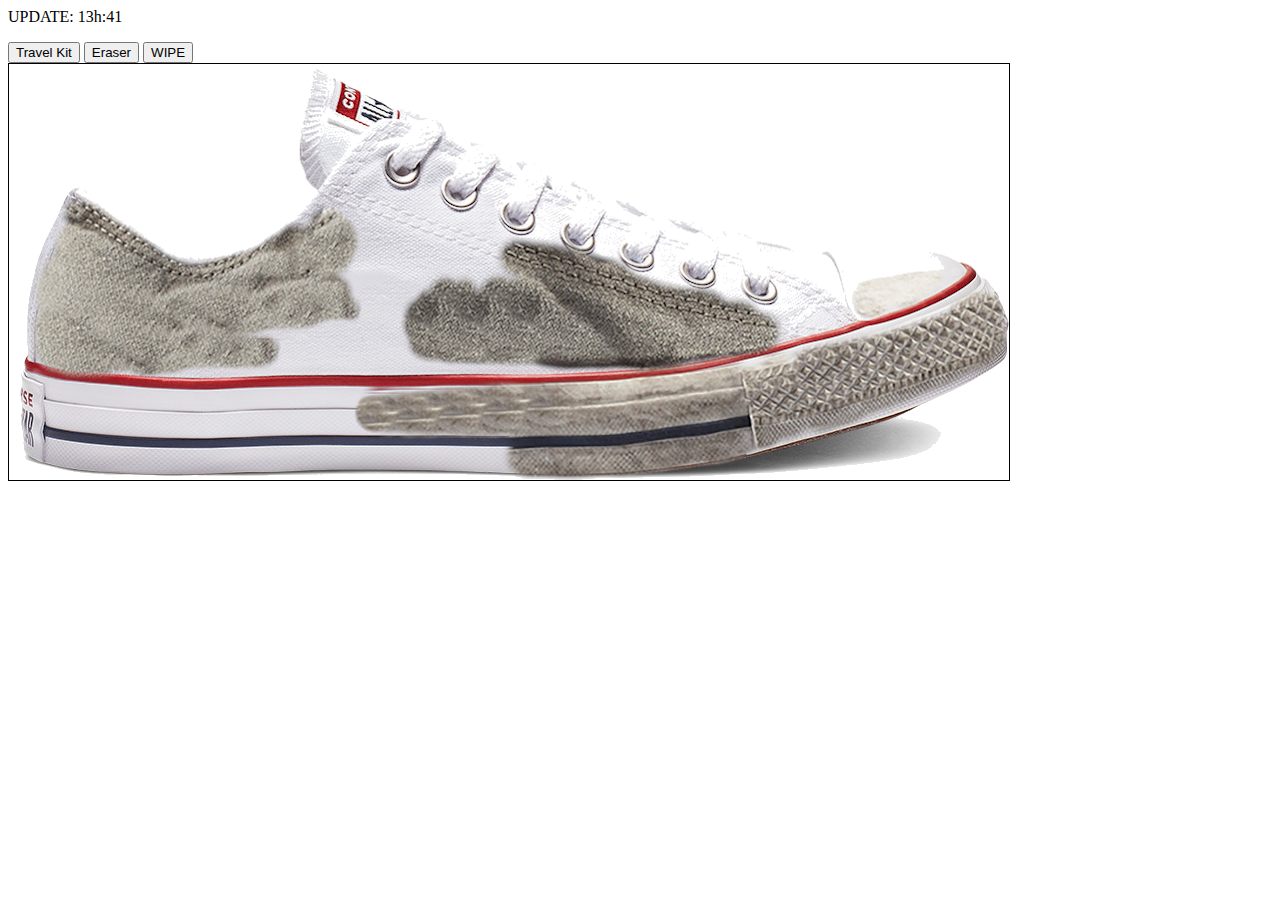
==== index.html @ 02a81529 "asd" ====
<html>
    <head>

            <!-- #region CSS-->
            <link rel="stylesheet" type="text/css" href="css/wipeit.css">
            <link rel="stylesheet" type="text/css" href="css/eraserit.css">
            <link rel="stylesheet" type="text/css" href="css/travelit.css">
            <!-- #endregion CSS-->

            <!-- #region JAVASCRIPT-->
            <script src="js/jquery.js"></script>
            <!-- #endregion JAVASCRIPT -->

            <!-- #region PLUGINS-->
            <script src="js/scratchit.js"></script>
            <!-- #endregion PLUGINS -->
    </head>
    <body>
        <p>UPDATE: 13h:41</p>
        <div class="chooseCleaning">
            <button onclick="changeTo('travel')">Travel Kit</button>
            <button onclick="changeTo('eraser')">Eraser</button>
            <button onclick="changeTo('wipe')">WIPE</button>
        </div>
        <div id="cleaningBoard">
            <img src="img/DirtySneaker.png" class="dirty" width="1000" height="416">
            <img src="img/Clean_sneaker.jpg" width="1000" height="416">
        </div>
        <script>
            var canvas = document.getElementById("wipeCanvas");
            $(document).ready(
            function() {

                changeTo("eraser");
                //Validate if cookie is set 
                // if(true) //!alreadyCleaning()
                // {
                //     var $wipeit = $('.wipeit').scratchIt();
                    
                //     //set cookie
                //     //setCookie();
                // }
                // else
                // {
                //     $("img.dirty").remove();
                // }
            });
            function setCookie()
            {
                var midnight = new Date();
                midnight.setHours(23,59,59,0);
                document.cookie = "cleaned=1;expires=" + midnight + ";path=/";
            }
            function alreadyCleaning()
            {
                var cleaned = getCookie("cleaned");
                if(cleaned != "")
                {
                    return true;
                }
                return false;
            }

            function getCookie(cname) {
                var name = cname + "=";
                var ca = document.cookie.split(';');
                for(var i = 0; i < ca.length; i++) {
                    var c = ca[i];
                    while (c.charAt(0) == ' ') {
                    c = c.substring(1);
                    }
                    if (c.indexOf(name) == 0) {
                    return c.substring(name.length, c.length);
                    }
                }
                return "";
            }

            function changeTo(name)
            {
                $("#cleaningBoard > canvas").remove();
                var $board;
                if(name === "travel")
                {
                    $("#cleaningBoard").removeAttr("class");
                    $("#cleaningBoard").addClass("travelit");
                    
                    var $newCanvas = $('<canvas/>',{'id':'travelCanvas', 'class' : 'scratchit'});
                    $newCanvas.attr("width", "1000");
                    $newCanvas.attr("height", "416");
                    $("#cleaningBoard").append($newCanvas);

                    $board = $('.travelit').scratchIt();
                }
                else if (name === "eraser")
                {
                    $("#cleaningBoard").removeAttr("class");
                    $("#cleaningBoard").addClass("eraserit");
                    
                    var $newCanvas = $('<canvas/>',{'id':'eraserCanvas' , 'class' : 'scratchit'});
                    $newCanvas.attr("width", "1000");
                    $newCanvas.attr("height", "416");
                    
                    $("#cleaningBoard").append($newCanvas);

                    $board = $('.eraserit').scratchIt();
                }
                else if ( name === "wipe" )
                {
                    $("#cleaningBoard").removeAttr("class");
                    $("#cleaningBoard").addClass("wipeit");

                    var $newCanvas = $('<canvas/>',{'id':'wipeCanvas' , 'class' : 'scratchit'});
                    $newCanvas.attr("width", "1000");
                    $newCanvas.attr("height", "416");
                    $("#cleaningBoard").append($newCanvas);
                    

                    $board = $('.wipeit').scratchIt();
                }

            }
           </script>
    </body>
</html>
---- css/wipeit.css ----
body{
	overflow-y: hidden !important;
    overflow-x: hidden !important;	
}
.wipeit {
	position:relative;
}
.wipeit > canvas {
	border: 1px solid black;
	cursor: url(wipe.png), pointer !important;
}

.wipeit > canvas,
.wipeit > img + img {
	position: absolute;
	top: 0;
	left: 0;
	cursor: url('wipe.png'), pointer !important;
}
.wipeit,
.wipeit * {
	-moz-user-select: -moz-none;
   -khtml-user-select: none;
   -webkit-user-select: none;
   -ms-user-select: none;
   user-select: none;
}
/* Smartphones (portrait and landscape) ----------- */
@media only screen and (min-device-width : 320px) and (max-device-width : 480px) {
	/* Styles */
	}
	
	/* Smartphones (landscape) ----------- */
	@media only screen and (min-width : 321px) {
	/* Styles */
	}
	
	/* Smartphones (portrait) ----------- */
	@media only screen and (max-width : 320px) {
	/* Styles */
	}
	
	/* iPads (portrait and landscape) ----------- */
	@media only screen and (min-device-width : 768px) and (max-device-width : 1024px) {
	/* Styles */
	}
	
	/* iPads (landscape) ----------- */
	@media only screen and (min-device-width : 768px) and (max-device-width : 1024px) and (orientation : landscape) {
	/* Styles */
	}
	
	/* iPads (portrait) ----------- */
	@media only screen and (min-device-width : 768px) and (max-device-width : 1024px) and (orientation : portrait) {
	/* Styles */
	}
	/**********
	iPad 3
	**********/
	@media only screen and (min-device-width : 768px) and (max-device-width : 1024px) and (orientation : landscape) and (-webkit-min-device-pixel-ratio : 2) {
	/* Styles */
	}
	
	@media only screen and (min-device-width : 768px) and (max-device-width : 1024px) and (orientation : portrait) and (-webkit-min-device-pixel-ratio : 2) {
	/* Styles */
	}
	/* Desktops and laptops ----------- */
	@media only screen  and (min-width : 1224px) {
	/* Styles */
	}
	
	/* Large screens ----------- */
	@media only screen  and (min-width : 1824px) {
	/* Styles */
	}
	
	/* iPhone 4 ----------- */
	@media only screen and (min-device-width : 320px) and (max-device-width : 480px) and (orientation : landscape) and (-webkit-min-device-pixel-ratio : 2) {
	/* Styles */
	}
	
	@media only screen and (min-device-width : 320px) and (max-device-width : 480px) and (orientation : portrait) and (-webkit-min-device-pixel-ratio : 2) {
	/* Styles */
	}
	
	/* iPhone 5 ----------- */
	@media only screen and (min-device-width: 320px) and (max-device-height: 568px) and (orientation : landscape) and (-webkit-device-pixel-ratio: 2){
	/* Styles */
	}
	
	@media only screen and (min-device-width: 320px) and (max-device-height: 568px) and (orientation : portrait) and (-webkit-device-pixel-ratio: 2){
	/* Styles */
	}
	
	/* iPhone 6, 7, 8 ----------- */
	@media only screen and (min-device-width: 375px) and (max-device-height: 667px) and (orientation : landscape) and (-webkit-device-pixel-ratio: 2){
	/* Styles */
	}
	
	@media only screen and (min-device-width: 375px) and (max-device-height: 667px) and (orientation : portrait) and (-webkit-device-pixel-ratio: 2){
	/* Styles */
	}
	
	/* iPhone 6+, 7+, 8+ ----------- */
	@media only screen and (min-device-width: 414px) and (max-device-height: 736px) and (orientation : landscape) and (-webkit-device-pixel-ratio: 2){
	/* Styles */
	}
	
	@media only screen and (min-device-width: 414px) and (max-device-height: 736px) and (orientation : portrait) and (-webkit-device-pixel-ratio: 2){
	/* Styles */
	}
	
	/* iPhone X ----------- */
	@media only screen and (min-device-width: 375px) and (max-device-height: 812px) and (orientation : landscape) and (-webkit-device-pixel-ratio: 3){
	/* Styles */
	}
	
	@media only screen and (min-device-width: 375px) and (max-device-height: 812px) and (orientation : portrait) and (-webkit-device-pixel-ratio: 3){
	/* Styles */
	}
	
	/* iPhone XS Max, XR ----------- */
	@media only screen and (min-device-width: 414px) and (max-device-height: 896px) and (orientation : landscape) and (-webkit-device-pixel-ratio: 3){
	/* Styles */
	}
	
	@media only screen and (min-device-width: 414px) and (max-device-height: 896px) and (orientation : portrait) and (-webkit-device-pixel-ratio: 3){
	/* Styles */
	}
	
	/* Samsung Galaxy S3 ----------- */
	@media only screen and (min-device-width: 320px) and (max-device-height: 640px) and (orientation : landscape) and (-webkit-device-pixel-ratio: 2){
	/* Styles */
	}
	
	@media only screen and (min-device-width: 320px) and (max-device-height: 640px) and (orientation : portrait) and (-webkit-device-pixel-ratio: 2){
	/* Styles */
	}
	
	/* Samsung Galaxy S4 ----------- */
	@media only screen and (min-device-width: 320px) and (max-device-height: 640px) and (orientation : landscape) and (-webkit-device-pixel-ratio: 3){
	/* Styles */
	}
	
	@media only screen and (min-device-width: 320px) and (max-device-height: 640px) and (orientation : portrait) and (-webkit-device-pixel-ratio: 3){
	/* Styles */
	}
	
	/* Samsung Galaxy S5 ----------- */
	@media only screen and (min-device-width: 360px) and (max-device-height: 640px) and (orientation : landscape) and (-webkit-device-pixel-ratio: 3){
	/* Styles */
	}
	
	@media only screen and (min-device-width: 360px) and (max-device-height: 640px) and (orientation : portrait) and (-webkit-device-pixel-ratio: 3){
	/* Styles */
	}
---- css/eraserit.css ----
.eraserit {
	position:relative;
}
.eraserit > canvas {
	border: 1px solid black;
	cursor: url(eraser.png), pointer !important;
}

.eraserit > canvas,
.eraserit > img + img {
	position: absolute;
	top: 0;
	left: 0;
	cursor: url('eraser.png'), pointer !important;
}
.eraserit,
.eraserit * {
	-moz-user-select: -moz-none;
   -khtml-user-select: none;
   -webkit-user-select: none;
   -ms-user-select: none;
   user-select: none;
}
/* Smartphones (portrait and landscape) ----------- */
@media only screen and (min-device-width : 320px) and (max-device-width : 480px) {
	/* Styles */
	}
	
	/* Smartphones (landscape) ----------- */
	@media only screen and (min-width : 321px) {
	/* Styles */
	}
	
	/* Smartphones (portrait) ----------- */
	@media only screen and (max-width : 320px) {
	/* Styles */
	}
	
	/* iPads (portrait and landscape) ----------- */
	@media only screen and (min-device-width : 768px) and (max-device-width : 1024px) {
	/* Styles */
	}
	
	/* iPads (landscape) ----------- */
	@media only screen and (min-device-width : 768px) and (max-device-width : 1024px) and (orientation : landscape) {
	/* Styles */
	}
	
	/* iPads (portrait) ----------- */
	@media only screen and (min-device-width : 768px) and (max-device-width : 1024px) and (orientation : portrait) {
	/* Styles */
	}
	/**********
	iPad 3
	**********/
	@media only screen and (min-device-width : 768px) and (max-device-width : 1024px) and (orientation : landscape) and (-webkit-min-device-pixel-ratio : 2) {
	/* Styles */
	}
	
	@media only screen and (min-device-width : 768px) and (max-device-width : 1024px) and (orientation : portrait) and (-webkit-min-device-pixel-ratio : 2) {
	/* Styles */
	}
	/* Desktops and laptops ----------- */
	@media only screen  and (min-width : 1224px) {
	/* Styles */
	}
	
	/* Large screens ----------- */
	@media only screen  and (min-width : 1824px) {
	/* Styles */
	}
	
	/* iPhone 4 ----------- */
	@media only screen and (min-device-width : 320px) and (max-device-width : 480px) and (orientation : landscape) and (-webkit-min-device-pixel-ratio : 2) {
	/* Styles */
	}
	
	@media only screen and (min-device-width : 320px) and (max-device-width : 480px) and (orientation : portrait) and (-webkit-min-device-pixel-ratio : 2) {
	/* Styles */
	}
	
	/* iPhone 5 ----------- */
	@media only screen and (min-device-width: 320px) and (max-device-height: 568px) and (orientation : landscape) and (-webkit-device-pixel-ratio: 2){
	/* Styles */
	}
	
	@media only screen and (min-device-width: 320px) and (max-device-height: 568px) and (orientation : portrait) and (-webkit-device-pixel-ratio: 2){
	/* Styles */
	}
	
	/* iPhone 6, 7, 8 ----------- */
	@media only screen and (min-device-width: 375px) and (max-device-height: 667px) and (orientation : landscape) and (-webkit-device-pixel-ratio: 2){
	/* Styles */
	}
	
	@media only screen and (min-device-width: 375px) and (max-device-height: 667px) and (orientation : portrait) and (-webkit-device-pixel-ratio: 2){
	/* Styles */
	}
	
	/* iPhone 6+, 7+, 8+ ----------- */
	@media only screen and (min-device-width: 414px) and (max-device-height: 736px) and (orientation : landscape) and (-webkit-device-pixel-ratio: 2){
	/* Styles */
	}
	
	@media only screen and (min-device-width: 414px) and (max-device-height: 736px) and (orientation : portrait) and (-webkit-device-pixel-ratio: 2){
	/* Styles */
	}
	
	/* iPhone X ----------- */
	@media only screen and (min-device-width: 375px) and (max-device-height: 812px) and (orientation : landscape) and (-webkit-device-pixel-ratio: 3){
	/* Styles */
	}
	
	@media only screen and (min-device-width: 375px) and (max-device-height: 812px) and (orientation : portrait) and (-webkit-device-pixel-ratio: 3){
	/* Styles */
	}
	
	/* iPhone XS Max, XR ----------- */
	@media only screen and (min-device-width: 414px) and (max-device-height: 896px) and (orientation : landscape) and (-webkit-device-pixel-ratio: 3){
	/* Styles */
	}
	
	@media only screen and (min-device-width: 414px) and (max-device-height: 896px) and (orientation : portrait) and (-webkit-device-pixel-ratio: 3){
	/* Styles */
	}
	
	/* Samsung Galaxy S3 ----------- */
	@media only screen and (min-device-width: 320px) and (max-device-height: 640px) and (orientation : landscape) and (-webkit-device-pixel-ratio: 2){
	/* Styles */
	}
	
	@media only screen and (min-device-width: 320px) and (max-device-height: 640px) and (orientation : portrait) and (-webkit-device-pixel-ratio: 2){
	/* Styles */
	}
	
	/* Samsung Galaxy S4 ----------- */
	@media only screen and (min-device-width: 320px) and (max-device-height: 640px) and (orientation : landscape) and (-webkit-device-pixel-ratio: 3){
	/* Styles */
	}
	
	@media only screen and (min-device-width: 320px) and (max-device-height: 640px) and (orientation : portrait) and (-webkit-device-pixel-ratio: 3){
	/* Styles */
	}
	
	/* Samsung Galaxy S5 ----------- */
	@media only screen and (min-device-width: 360px) and (max-device-height: 640px) and (orientation : landscape) and (-webkit-device-pixel-ratio: 3){
	/* Styles */
	}
	
	@media only screen and (min-device-width: 360px) and (max-device-height: 640px) and (orientation : portrait) and (-webkit-device-pixel-ratio: 3){
	/* Styles */
	}
---- css/travelit.css ----
.travelit {
	position:relative;
}
.travelit > canvas {
	border: 1px solid black;
	cursor: url(travel.png), pointer !important;
}

.travelit > canvas,
.travelit > img + img {
	position: absolute;
	top: 0;
	left: 0;
	cursor: url('travel.png'), pointer !important;
}
.travelit,
.travelit * {
	-moz-user-select: -moz-none;
   -khtml-user-select: none;
   -webkit-user-select: none;
   -ms-user-select: none;
   user-select: none;
}
/* Smartphones (portrait and landscape) ----------- */
@media only screen and (min-device-width : 320px) and (max-device-width : 480px) {
	/* Styles */
	}
	
	/* Smartphones (landscape) ----------- */
	@media only screen and (min-width : 321px) {
	/* Styles */
	}
	
	/* Smartphones (portrait) ----------- */
	@media only screen and (max-width : 320px) {
	/* Styles */
	}
	
	/* iPads (portrait and landscape) ----------- */
	@media only screen and (min-device-width : 768px) and (max-device-width : 1024px) {
	/* Styles */
	}
	
	/* iPads (landscape) ----------- */
	@media only screen and (min-device-width : 768px) and (max-device-width : 1024px) and (orientation : landscape) {
	/* Styles */
	}
	
	/* iPads (portrait) ----------- */
	@media only screen and (min-device-width : 768px) and (max-device-width : 1024px) and (orientation : portrait) {
	/* Styles */
	}
	/**********
	iPad 3
	**********/
	@media only screen and (min-device-width : 768px) and (max-device-width : 1024px) and (orientation : landscape) and (-webkit-min-device-pixel-ratio : 2) {
	/* Styles */
	}
	
	@media only screen and (min-device-width : 768px) and (max-device-width : 1024px) and (orientation : portrait) and (-webkit-min-device-pixel-ratio : 2) {
	/* Styles */
	}
	/* Desktops and laptops ----------- */
	@media only screen  and (min-width : 1224px) {
	/* Styles */
	}
	
	/* Large screens ----------- */
	@media only screen  and (min-width : 1824px) {
	/* Styles */
	}
	
	/* iPhone 4 ----------- */
	@media only screen and (min-device-width : 320px) and (max-device-width : 480px) and (orientation : landscape) and (-webkit-min-device-pixel-ratio : 2) {
	/* Styles */
	}
	
	@media only screen and (min-device-width : 320px) and (max-device-width : 480px) and (orientation : portrait) and (-webkit-min-device-pixel-ratio : 2) {
	/* Styles */
	}
	
	/* iPhone 5 ----------- */
	@media only screen and (min-device-width: 320px) and (max-device-height: 568px) and (orientation : landscape) and (-webkit-device-pixel-ratio: 2){
	/* Styles */
	}
	
	@media only screen and (min-device-width: 320px) and (max-device-height: 568px) and (orientation : portrait) and (-webkit-device-pixel-ratio: 2){
	/* Styles */
	}
	
	/* iPhone 6, 7, 8 ----------- */
	@media only screen and (min-device-width: 375px) and (max-device-height: 667px) and (orientation : landscape) and (-webkit-device-pixel-ratio: 2){
	/* Styles */
	}
	
	@media only screen and (min-device-width: 375px) and (max-device-height: 667px) and (orientation : portrait) and (-webkit-device-pixel-ratio: 2){
	/* Styles */
	}
	
	/* iPhone 6+, 7+, 8+ ----------- */
	@media only screen and (min-device-width: 414px) and (max-device-height: 736px) and (orientation : landscape) and (-webkit-device-pixel-ratio: 2){
	/* Styles */
	}
	
	@media only screen and (min-device-width: 414px) and (max-device-height: 736px) and (orientation : portrait) and (-webkit-device-pixel-ratio: 2){
	/* Styles */
	}
	
	/* iPhone X ----------- */
	@media only screen and (min-device-width: 375px) and (max-device-height: 812px) and (orientation : landscape) and (-webkit-device-pixel-ratio: 3){
	/* Styles */
	}
	
	@media only screen and (min-device-width: 375px) and (max-device-height: 812px) and (orientation : portrait) and (-webkit-device-pixel-ratio: 3){
	/* Styles */
	}
	
	/* iPhone XS Max, XR ----------- */
	@media only screen and (min-device-width: 414px) and (max-device-height: 896px) and (orientation : landscape) and (-webkit-device-pixel-ratio: 3){
	/* Styles */
	}
	
	@media only screen and (min-device-width: 414px) and (max-device-height: 896px) and (orientation : portrait) and (-webkit-device-pixel-ratio: 3){
	/* Styles */
	}
	
	/* Samsung Galaxy S3 ----------- */
	@media only screen and (min-device-width: 320px) and (max-device-height: 640px) and (orientation : landscape) and (-webkit-device-pixel-ratio: 2){
	/* Styles */
	}
	
	@media only screen and (min-device-width: 320px) and (max-device-height: 640px) and (orientation : portrait) and (-webkit-device-pixel-ratio: 2){
	/* Styles */
	}
	
	/* Samsung Galaxy S4 ----------- */
	@media only screen and (min-device-width: 320px) and (max-device-height: 640px) and (orientation : landscape) and (-webkit-device-pixel-ratio: 3){
	/* Styles */
	}
	
	@media only screen and (min-device-width: 320px) and (max-device-height: 640px) and (orientation : portrait) and (-webkit-device-pixel-ratio: 3){
	/* Styles */
	}
	
	/* Samsung Galaxy S5 ----------- */
	@media only screen and (min-device-width: 360px) and (max-device-height: 640px) and (orientation : landscape) and (-webkit-device-pixel-ratio: 3){
	/* Styles */
	}
	
	@media only screen and (min-device-width: 360px) and (max-device-height: 640px) and (orientation : portrait) and (-webkit-device-pixel-ratio: 3){
	/* Styles */
	}
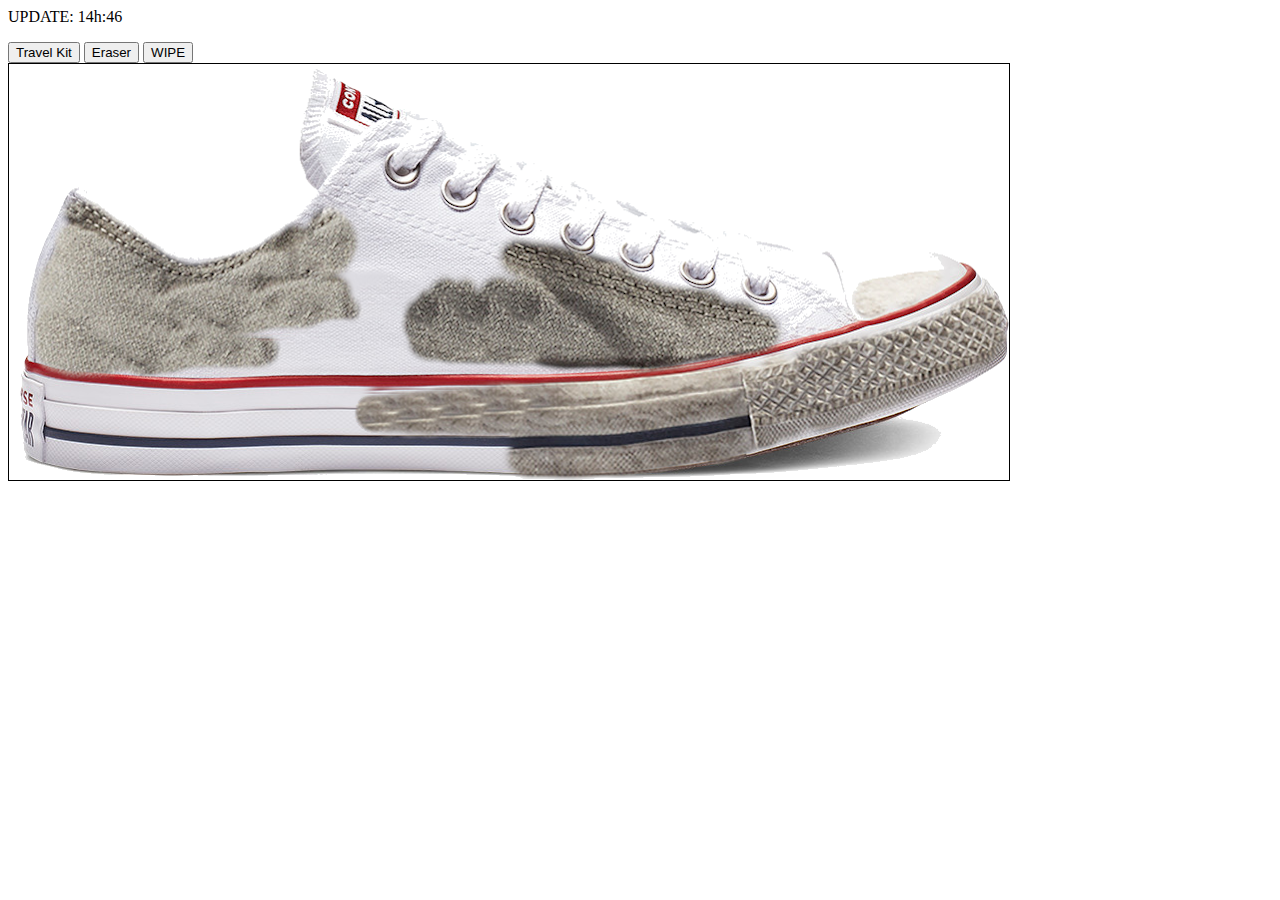
==== commit a2180319: "32" ====
--- a/index.html
+++ b/index.html
@@ -16,7 +16,7 @@
             <!-- #endregion PLUGINS -->
     </head>
     <body>
-        <p>UPDATE: 13h:41</p>
+        <p>UPDATE: 14h:46</p>
         <div class="chooseCleaning">
             <button onclick="changeTo('travel')">Travel Kit</button>
             <button onclick="changeTo('eraser')">Eraser</button>
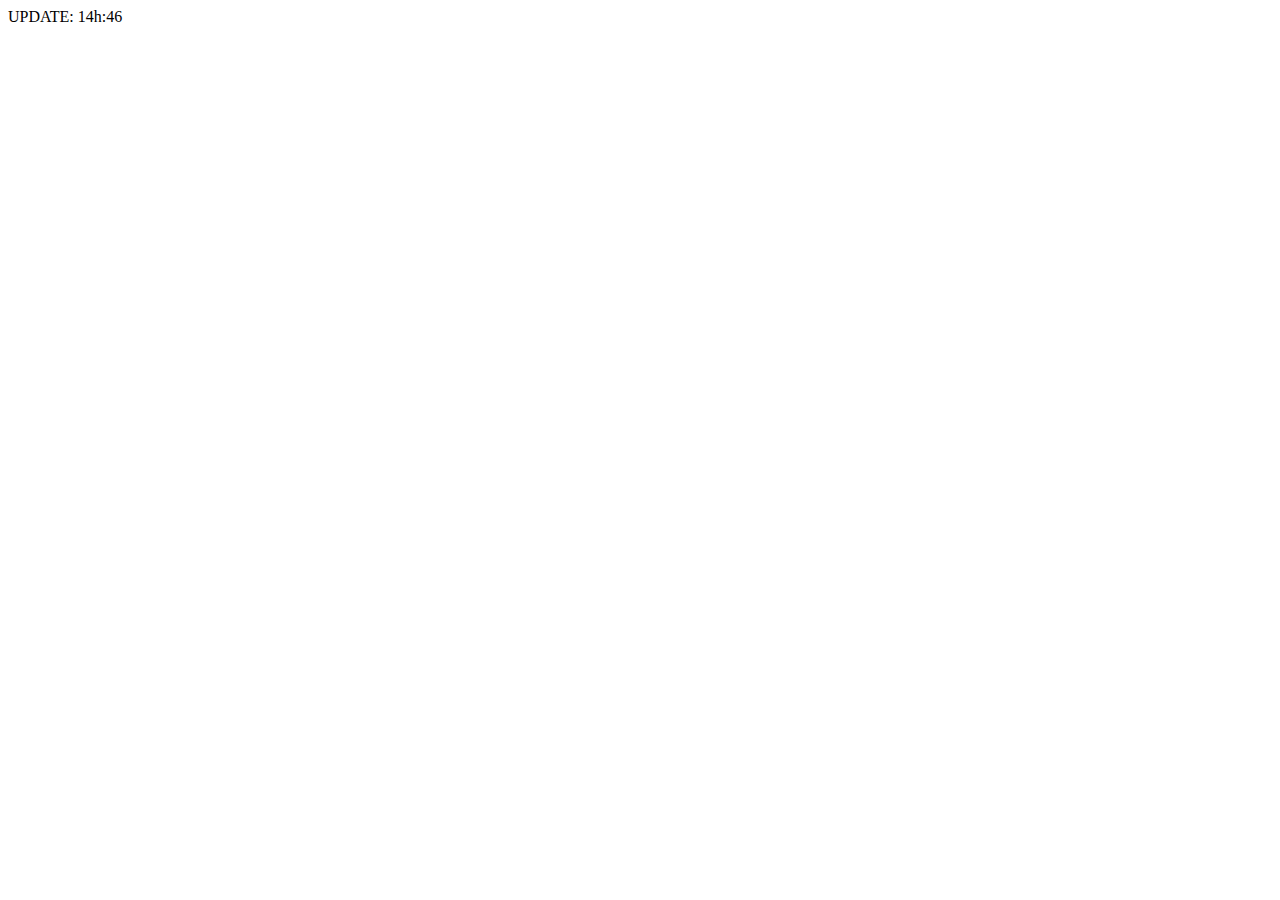
==== commit f26b0cf0: "update radical" ====
--- a/index.html
+++ b/index.html
@@ -2,9 +2,10 @@
     <head>
 
             <!-- #region CSS-->
+            <link rel="stylesheet" type="text/css" href="css/default.css">
             <link rel="stylesheet" type="text/css" href="css/wipeit.css">
-            <link rel="stylesheet" type="text/css" href="css/eraserit.css">
-            <link rel="stylesheet" type="text/css" href="css/travelit.css">
+            <!-- <link rel="stylesheet" type="text/css" href="css/eraserit.css">
+            <link rel="stylesheet" type="text/css" href="css/travelit.css"> -->
             <!-- #endregion CSS-->
 
             <!-- #region JAVASCRIPT-->
@@ -12,114 +13,42 @@
             <!-- #endregion JAVASCRIPT -->
 
             <!-- #region PLUGINS-->
-            <script src="js/scratchit.js"></script>
+            <script src="js/scratchCard.js"></script>
             <!-- #endregion PLUGINS -->
     </head>
     <body>
         <p>UPDATE: 14h:46</p>
-        <div class="chooseCleaning">
-            <button onclick="changeTo('travel')">Travel Kit</button>
-            <button onclick="changeTo('eraser')">Eraser</button>
-            <button onclick="changeTo('wipe')">WIPE</button>
+        <div class="scratch_container">
+            <div class="scratch_viewport">
+              <!-- result picture -->
+              <canvas id="js-scratch-canvas"></canvas>
+            </div>
         </div>
-        <div id="cleaningBoard">
-            <img src="img/DirtySneaker.png" class="dirty" width="1000" height="416">
-            <img src="img/Clean_sneaker.jpg" width="1000" height="416">
-        </div>
+
         <script>
-            var canvas = document.getElementById("wipeCanvas");
+            
             $(document).ready(
             function() {
-
-                changeTo("eraser");
-                //Validate if cookie is set 
-                // if(true) //!alreadyCleaning()
-                // {
-                //     var $wipeit = $('.wipeit').scratchIt();
-                    
-                //     //set cookie
-                //     //setCookie();
-                // }
-                // else
-                // {
-                //     $("img.dirty").remove();
-                // }
+                var scratch = new Scratch({
+                    canvasId: 'js-scratch-canvas',
+                    imageBackground: 'Clean_sneaker.jpg',
+                    pictureOver: 'DirtySneaker.png',
+                    cursor: {
+                        png: 'wipe.png',
+                        cur: 'piece.cur',
+                        x: '20',
+                        y: '17'
+                    },
+                    radius: 20,
+                    nPoints: 100,
+                    percent: 50,
+                    callback: function () {
+                    alert('I am Callback.');
+                    },
+                    pointSize: { x: 3, y: 3}
+                });
+               
             });
-            function setCookie()
-            {
-                var midnight = new Date();
-                midnight.setHours(23,59,59,0);
-                document.cookie = "cleaned=1;expires=" + midnight + ";path=/";
-            }
-            function alreadyCleaning()
-            {
-                var cleaned = getCookie("cleaned");
-                if(cleaned != "")
-                {
-                    return true;
-                }
-                return false;
-            }
-
-            function getCookie(cname) {
-                var name = cname + "=";
-                var ca = document.cookie.split(';');
-                for(var i = 0; i < ca.length; i++) {
-                    var c = ca[i];
-                    while (c.charAt(0) == ' ') {
-                    c = c.substring(1);
-                    }
-                    if (c.indexOf(name) == 0) {
-                    return c.substring(name.length, c.length);
-                    }
-                }
-                return "";
-            }
-
-            function changeTo(name)
-            {
-                $("#cleaningBoard > canvas").remove();
-                var $board;
-                if(name === "travel")
-                {
-                    $("#cleaningBoard").removeAttr("class");
-                    $("#cleaningBoard").addClass("travelit");
-                    
-                    var $newCanvas = $('<canvas/>',{'id':'travelCanvas', 'class' : 'scratchit'});
-                    $newCanvas.attr("width", "1000");
-                    $newCanvas.attr("height", "416");
-                    $("#cleaningBoard").append($newCanvas);
-
-                    $board = $('.travelit').scratchIt();
-                }
-                else if (name === "eraser")
-                {
-                    $("#cleaningBoard").removeAttr("class");
-                    $("#cleaningBoard").addClass("eraserit");
-                    
-                    var $newCanvas = $('<canvas/>',{'id':'eraserCanvas' , 'class' : 'scratchit'});
-                    $newCanvas.attr("width", "1000");
-                    $newCanvas.attr("height", "416");
-                    
-                    $("#cleaningBoard").append($newCanvas);
-
-                    $board = $('.eraserit').scratchIt();
-                }
-                else if ( name === "wipe" )
-                {
-                    $("#cleaningBoard").removeAttr("class");
-                    $("#cleaningBoard").addClass("wipeit");
-
-                    var $newCanvas = $('<canvas/>',{'id':'wipeCanvas' , 'class' : 'scratchit'});
-                    $newCanvas.attr("width", "1000");
-                    $newCanvas.attr("height", "416");
-                    $("#cleaningBoard").append($newCanvas);
-                    
-
-                    $board = $('.wipeit').scratchIt();
-                }
-
-            }
            </script>
     </body>
 </html>--- a/css/default.css
+++ b/css/default.css
@@ -0,0 +1,41 @@
+/*Downloaded from https://www.codeseek.co/loxis/html5-canvas-scratch-card-YWwqBJ */
+.container {
+    border: 3px solid #000;
+    position: relative;
+    width: 300px;
+    height: 300px;
+    margin: 0 auto;
+    -webkit-user-select: none;
+    -moz-user-select: none;
+    -ms-user-select: none;
+    -o-user-select: none;
+    user-select: none;
+  }
+  .container .canvas {
+    position: absolute;
+    top: 0;
+    left: 0;
+  }
+  .container .inner {
+    display: table;
+    width: 100%;
+    height: 100%;
+  }
+  .container .inner h1 {
+    background: url("https://pbs.twimg.com/profile_images/581025665727655936/9CnwZZ6j.jpg") no-repeat;
+    background-size: cover;
+    color: #fff;
+    font-size: 23px;
+    font-weight: bold;
+    display: table-cell;
+    vertical-align: middle;
+    text-align: center;
+  }
+  
+  .debugContainer {
+    text-align: center;
+  }
+  .debugContainer button {
+    margin: 30px 0;
+  }
+  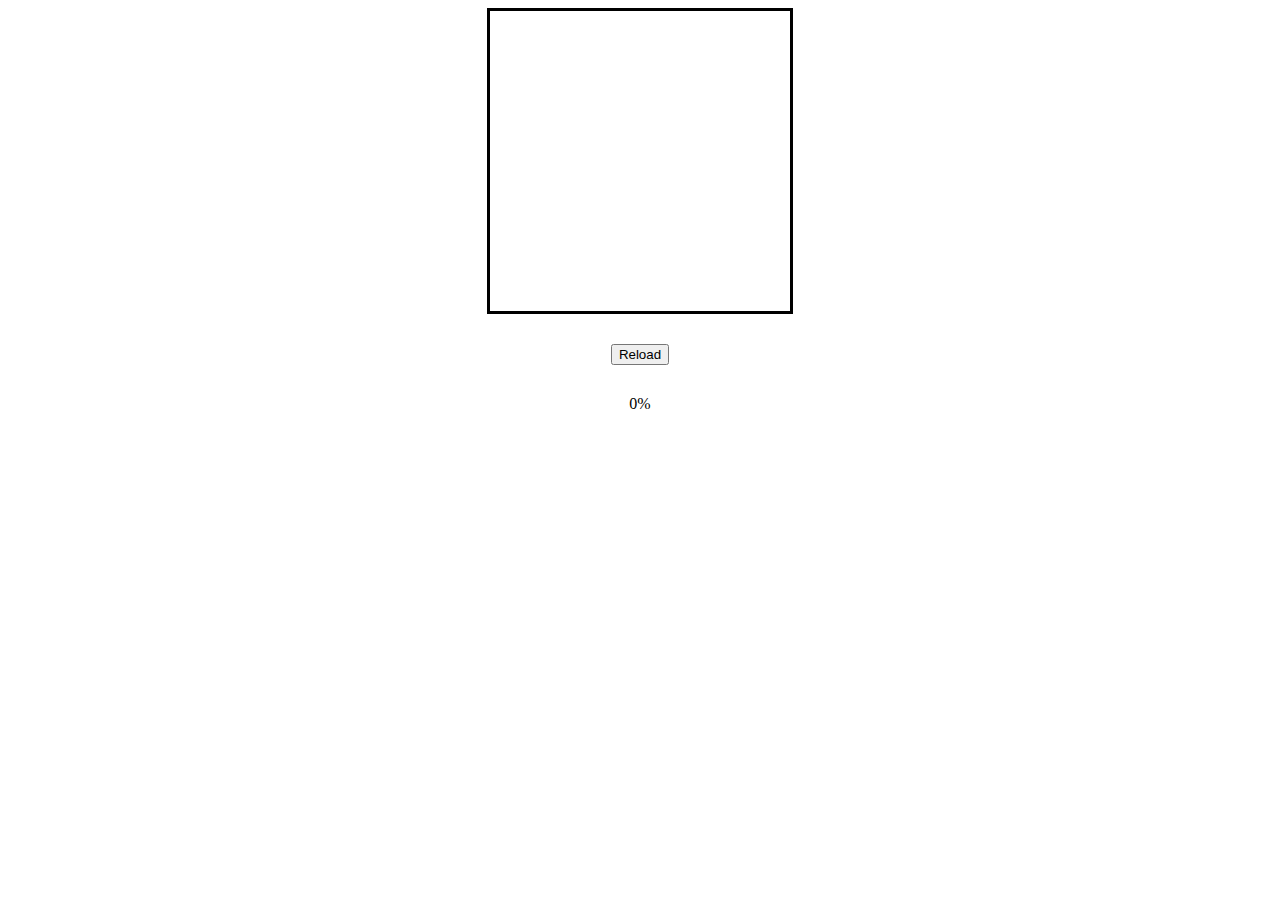
==== commit c2be1c16: "kmg g" ====
--- a/index.html
+++ b/index.html
@@ -13,42 +13,20 @@
             <!-- #endregion JAVASCRIPT -->
 
             <!-- #region PLUGINS-->
-            <script src="js/scratchCard.js"></script>
+            <script src="js/scratchit.js"></script>
             <!-- #endregion PLUGINS -->
     </head>
     <body>
-        <p>UPDATE: 14h:46</p>
-        <div class="scratch_container">
-            <div class="scratch_viewport">
-              <!-- result picture -->
-              <canvas id="js-scratch-canvas"></canvas>
+        <div class="container" id="js-container">
+            <canvas class="canvas" id="js-canvas" width="300" height="300"></canvas>
+            <div class="inner" style="visibility: hidden;">
+              <h1>見つかったわ・。・ｖ</h1>
             </div>
-        </div>
-
-        <script>
-            
-            $(document).ready(
-            function() {
-                var scratch = new Scratch({
-                    canvasId: 'js-scratch-canvas',
-                    imageBackground: 'Clean_sneaker.jpg',
-                    pictureOver: 'DirtySneaker.png',
-                    cursor: {
-                        png: 'wipe.png',
-                        cur: 'piece.cur',
-                        x: '20',
-                        y: '17'
-                    },
-                    radius: 20,
-                    nPoints: 100,
-                    percent: 50,
-                    callback: function () {
-                    alert('I am Callback.');
-                    },
-                    pointSize: { x: 3, y: 3}
-                });
-               
-            });
-           </script>
+          </div>
+          <div class="debugContainer">
+            <button type="button" onclick="location.href='//s.codepen.io/loxis/debug/YWwqBJ'">Reload</button>
+            <div class="percentage">0%</div>
+          </div>
+        
     </body>
 </html>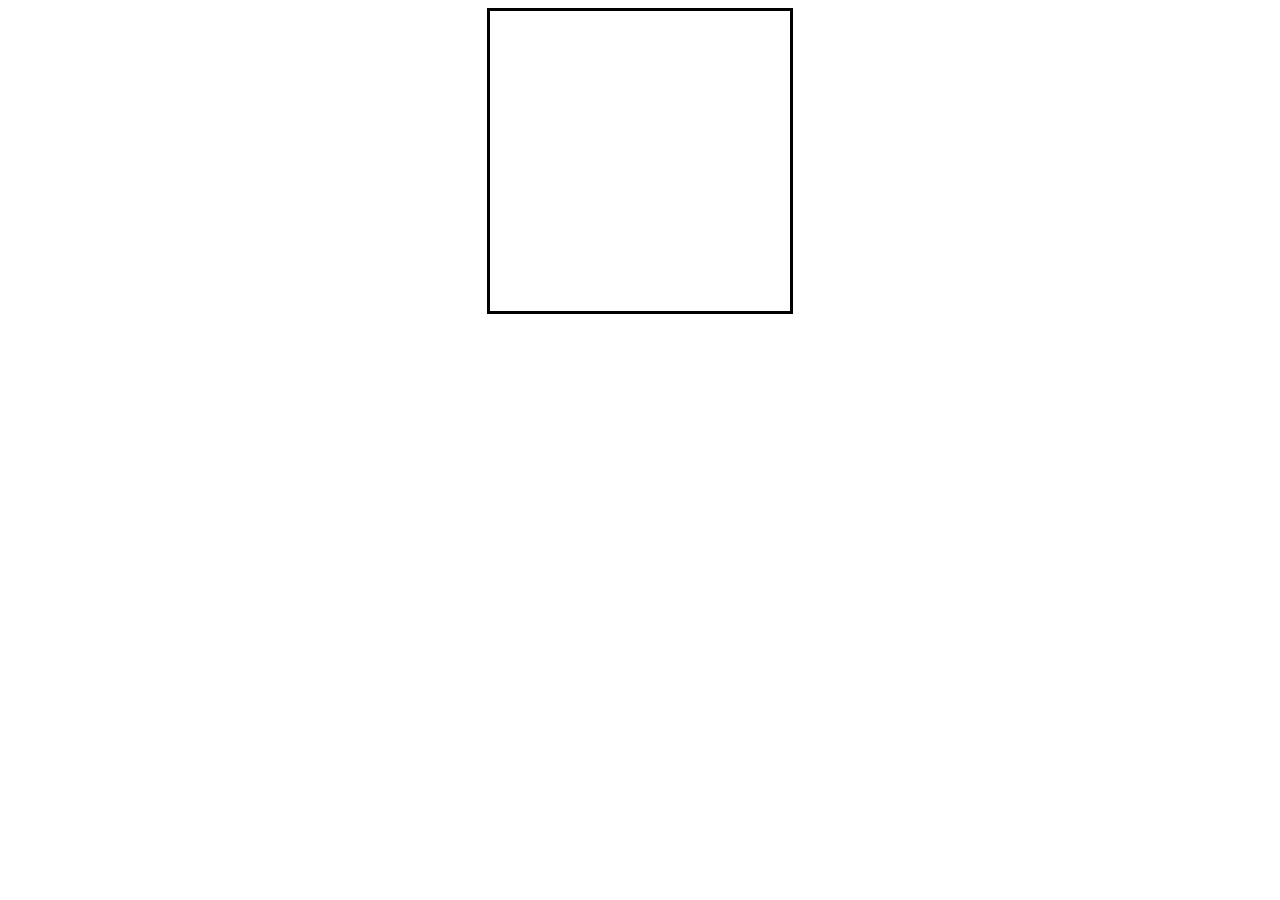
==== commit 2218dcfd: "sdf sd" ====
--- a/index.html
+++ b/index.html
@@ -20,13 +20,10 @@
         <div class="container" id="js-container">
             <canvas class="canvas" id="js-canvas" width="300" height="300"></canvas>
             <div class="inner" style="visibility: hidden;">
-              <h1>見つかったわ・。・ｖ</h1>
+              <h1> Teste </h1>
             </div>
           </div>
-          <div class="debugContainer">
-            <button type="button" onclick="location.href='//s.codepen.io/loxis/debug/YWwqBJ'">Reload</button>
-            <div class="percentage">0%</div>
-          </div>
+          
         
     </body>
 </html>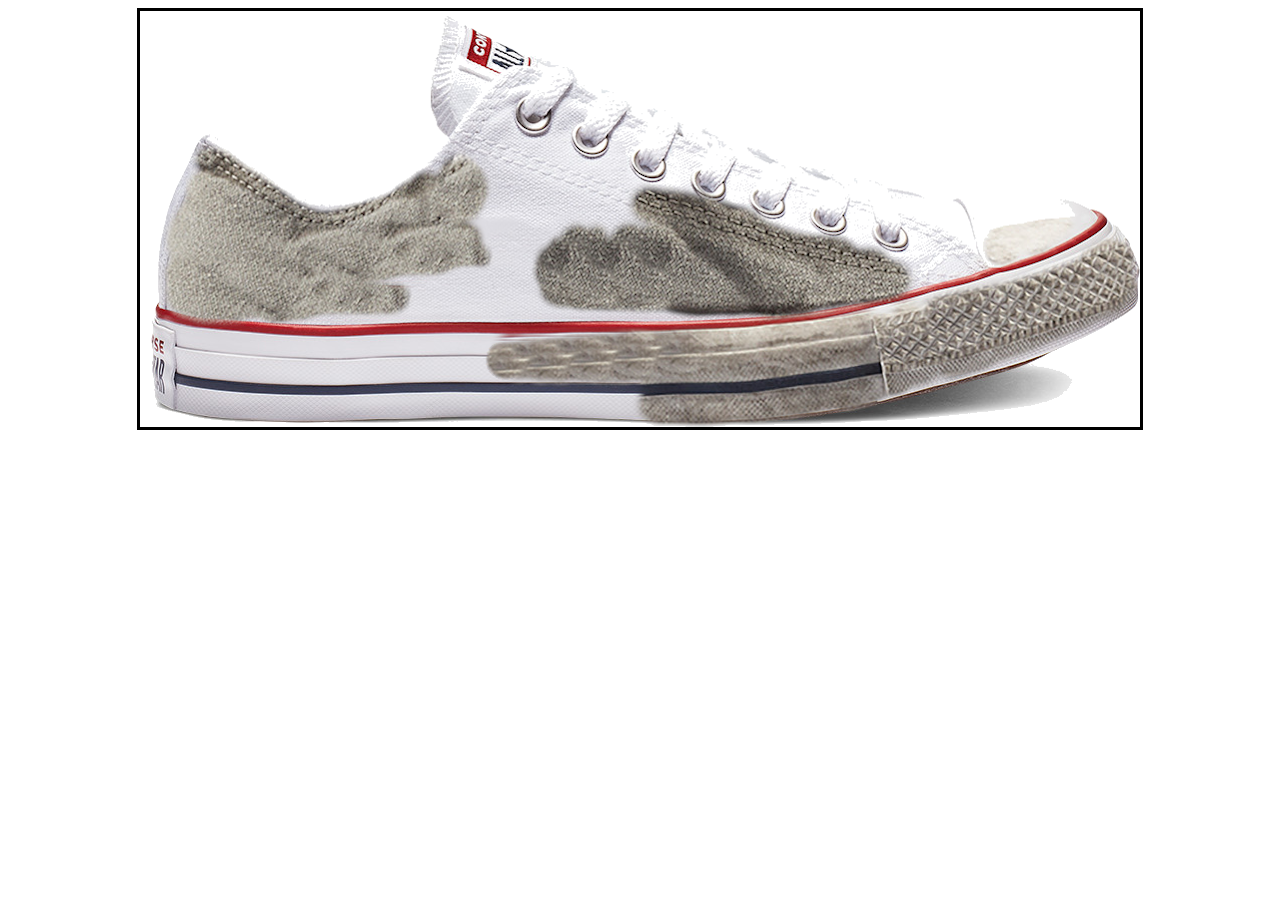
==== commit f863de0a: "asd" ====
--- a/index.html
+++ b/index.html
@@ -18,12 +18,15 @@
     </head>
     <body>
         <div class="container" id="js-container">
-            <canvas class="canvas" id="js-canvas" width="300" height="300"></canvas>
+            <canvas class="canvas" id="js-canvas" width="1000" height="416"></canvas>
             <div class="inner" style="visibility: hidden;">
-              <h1> Teste </h1>
+              <h1 style="width:100%!important;"> Teste </h1>
+                
             </div>
           </div>
-          
+          <!-- #region PLUGINS-->
+          <script src="js/scratchit.js"></script>
+          <!-- #endregion PLUGINS -->
         
     </body>
 </html>--- a/css/default.css
+++ b/css/default.css
@@ -2,8 +2,8 @@
 .container {
     border: 3px solid #000;
     position: relative;
-    width: 300px;
-    height: 300px;
+    width: 1000px;
+    height: 416px;
     margin: 0 auto;
     -webkit-user-select: none;
     -moz-user-select: none;
@@ -15,6 +15,7 @@
     position: absolute;
     top: 0;
     left: 0;
+    cursor: url(travel.png), pointer !important;
   }
   .container .inner {
     display: table;
@@ -22,7 +23,7 @@
     height: 100%;
   }
   .container .inner h1 {
-    background: url("https://pbs.twimg.com/profile_images/581025665727655936/9CnwZZ6j.jpg") no-repeat;
+    background: url("../img/Clean_sneaker.jpg") no-repeat;
     background-size: cover;
     color: #fff;
     font-size: 23px;
@@ -31,7 +32,6 @@
     vertical-align: middle;
     text-align: center;
   }
-  
   .debugContainer {
     text-align: center;
   }
--- a/css/wipeit.css
+++ b/css/wipeit.css
@@ -0,0 +1,28 @@
+.scratch_container {
+	position: relative;
+	margin: 0 auto;
+	max-width: 1024px;
+  }
+  
+  .scratch_viewport {
+	position: relative;
+	width: 1000px;
+	height: 450px;
+	margin: 0 auto;
+	z-index: 0;
+  }
+  
+  .scratch_picture-under {
+	position: absolute;
+	top: 0;
+	left: 0;
+	display: block;
+	z-index: -1;
+  }
+  
+  .scratch_container canvas {
+	position: relative;
+	width: 100%;
+	height: auto;
+	z-index: 1;
+  }